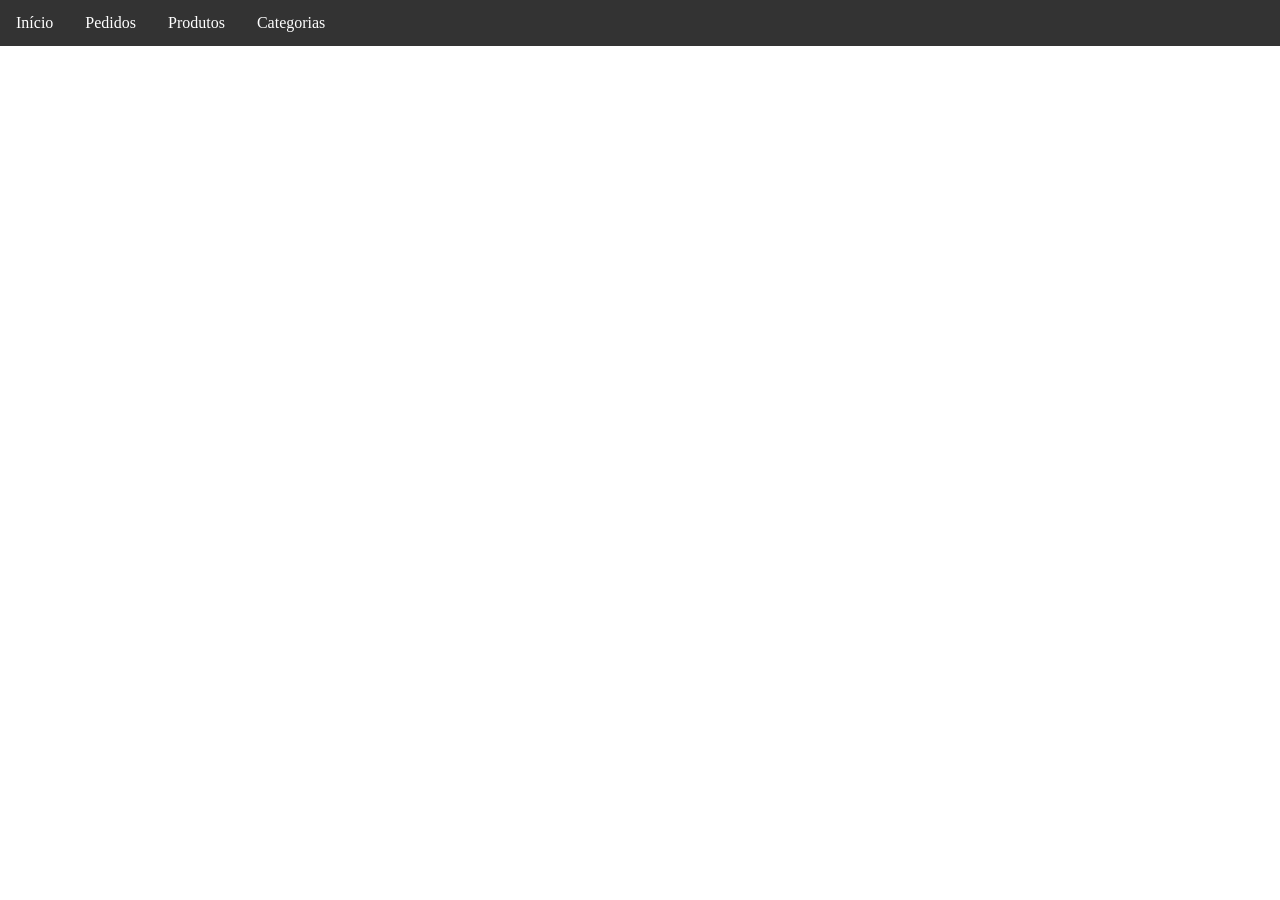
==== cafeteria-api/index.html @ a3814a31 "Cafeteria API - Em Desenvolvimento" ====
<!DOCTYPE html>
<html lang="en">
<head>
    <meta charset="UTF-8">
    <meta name="viewport" content="width=device-width, initial-scale=1.0">
    <link rel="stylesheet" href="./assets/css/style.css">
    <title>Document</title>
</head>
<body>
    <ul>
        <li><a href="#inicio">Início</a></li>
        <li><a href="#produtos">Pedidos</a></li>
        <li><a href="#produtos">Produtos</a></li>
        <li><a href="categorias.html">Categorias</a></li>
        <li><a href="#about"></a></li>
    </ul>

</body>
<script src="./assets/js/script.js"></script>
</html>
---- cafeteria-api/assets/css/style.css ----
body {
  margin: 0;
  padding: 0;
}

h2, p {
  margin: 10px;
}



/* ========== Estilização para o Menu ========== */
ul {
  list-style-type: none;
  margin: 0;
  padding: 0;
  overflow: hidden;
  background-color: #333333;
}

ul li {
  float: left;
}

ul li a {
  display: block;
  color: white;
  text-align: center;
  padding: 14px 16px;
  text-decoration: none;
}

ul li a:hover {
  background-color: #111111;
}
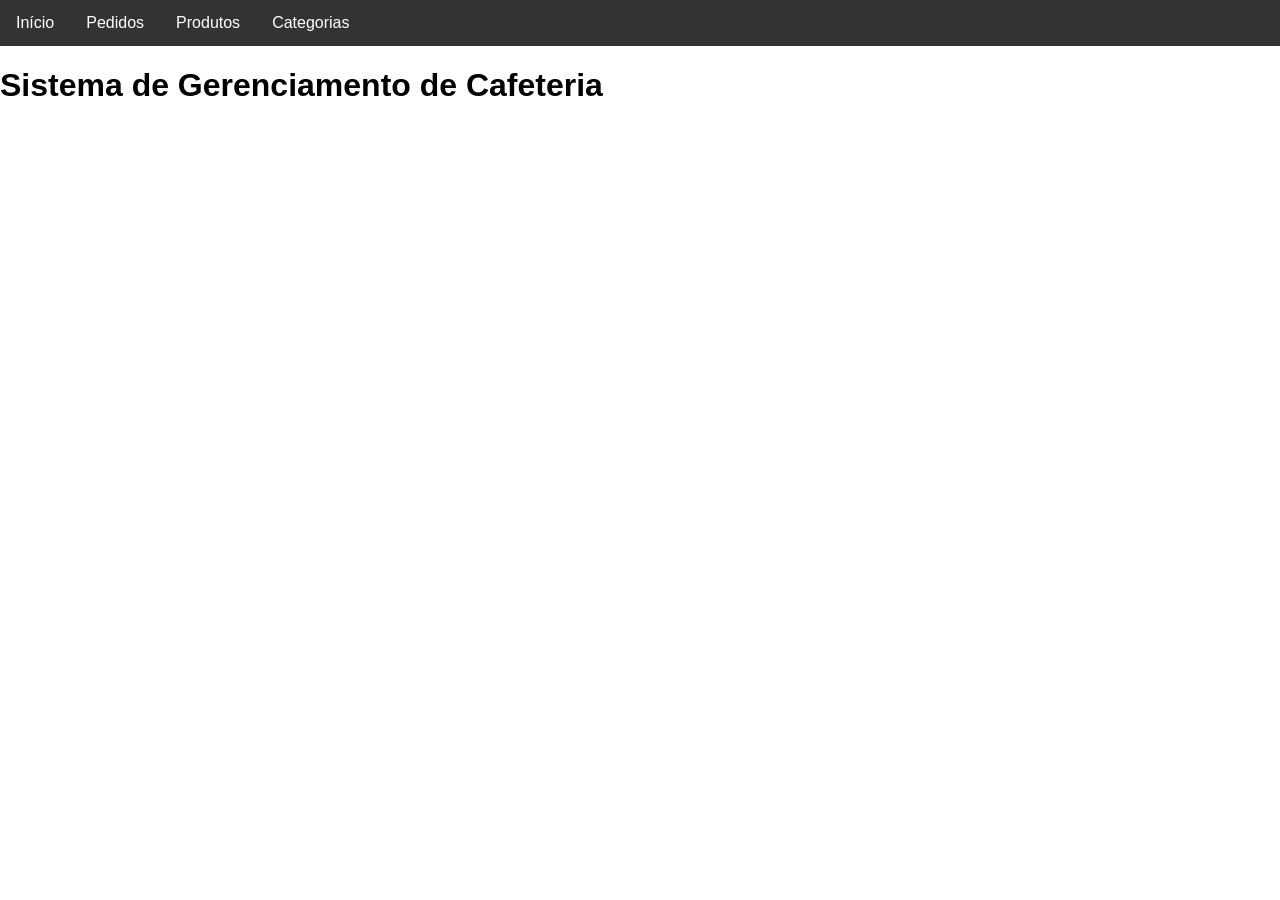
==== commit 264348e2: "Cafeteria API - 31/03/2026" ====
--- a/cafeteria-api/index.html
+++ b/cafeteria-api/index.html
@@ -1,19 +1,20 @@
 <!DOCTYPE html>
-<html lang="en">
+<html lang="pt-br">
 <head>
     <meta charset="UTF-8">
     <meta name="viewport" content="width=device-width, initial-scale=1.0">
     <link rel="stylesheet" href="./assets/css/style.css">
-    <title>Document</title>
+    <title>Cafeteria - API</title>
 </head>
 <body>
     <ul>
-        <li><a href="#inicio">Início</a></li>
-        <li><a href="#produtos">Pedidos</a></li>
-        <li><a href="#produtos">Produtos</a></li>
+        <li><a href="index.html">Início</a></li>
+        <li><a href="#pedidos">Pedidos</a></li>
+        <li><a href="produtos.html">Produtos</a></li>
         <li><a href="categorias.html">Categorias</a></li>
-        <li><a href="#about"></a></li>
     </ul>
+
+    <h1>Sistema de Gerenciamento de Cafeteria</h1>
 
 </body>
 <script src="./assets/js/script.js"></script>
--- a/cafeteria-api/assets/css/style.css
+++ b/cafeteria-api/assets/css/style.css
@@ -2,6 +2,7 @@
 body {
   margin: 0;
   padding: 0;
+  font-family: Arial, Helvetica, sans-serif;
 }
 
 h2, p {
@@ -33,4 +34,84 @@
 
 ul li a:hover {
   background-color: #111111;
+}
+
+/* Estilização para o Formulário */
+.formulario{
+  width: 500px;
+  margin: 0 auto;
+  margin-bottom: 30px;
+}
+
+.formulario h3 {
+  text-align: center;
+}
+
+
+/* Estilização para os campos do Formulário */
+
+label {display: block;}
+
+input[type=text], [type=number], select {
+  width: 100%;
+  padding: 12px;
+  margin: 10px 0;
+  box-sizing: border-box;
+  border: 2px solid;
+  border-radius: 8px;
+}
+
+/* Estilização para o botão do formulário */
+
+.button {
+  background-color: white;
+  border: none;
+  color: black;
+  padding: 10px 10px;
+  text-align: center;
+  text-decoration: none;
+  display: inline-block;
+  font-size: 16px;
+  margin: 4px 2px;
+  transition-duration: 0.4s;
+  cursor: pointer;
+
+}
+
+.button-enviar {
+  border: 2px solid #04AA6D;
+
+}
+.button-enviar:hover {
+  background-color: #04AA6D;
+  color: white;
+}
+
+/* ========== Estilização da tabela de Dados ========== */
+
+.tabela{
+  width: 700px;
+  margin: 0 auto;
+}
+
+table {
+  border-collapse: collapse;
+  width: 100%;
+}
+
+td, th {
+  border: 1px solid #ddd;
+  padding: 8px;
+}
+
+tr:nth-child(even){background-color: #f2f2f2;}
+
+tr:hover {background-color: #ddd;}
+
+th {
+  padding-top: 12px;
+  padding-bottom: 12px;
+  text-align: left;
+  background-color: #04AA6D;
+  color: white;
 }
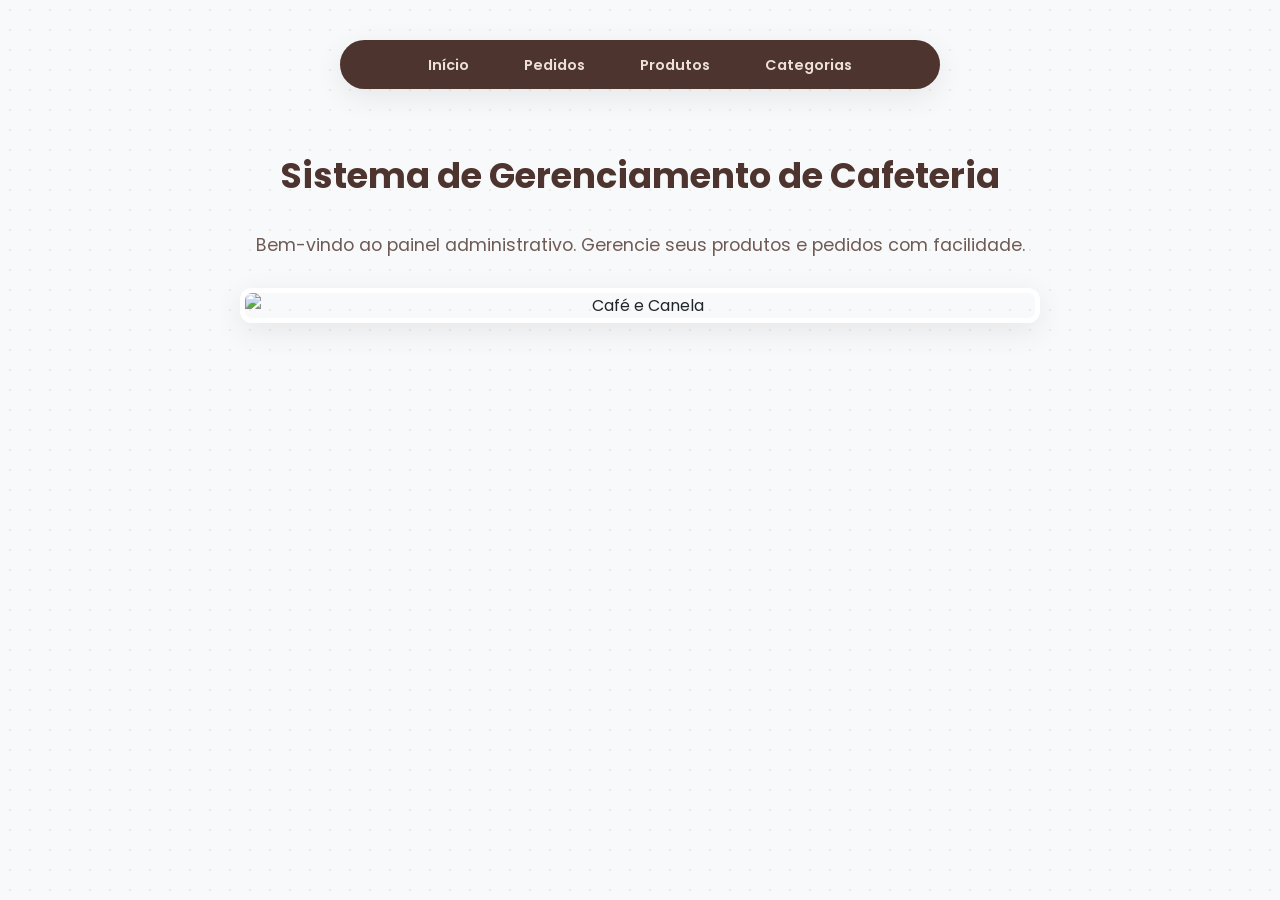
==== commit 2530f080: "07/04/2026" ====
--- a/cafeteria-api/index.html
+++ b/cafeteria-api/index.html
@@ -7,15 +7,23 @@
     <title>Cafeteria - API</title>
 </head>
 <body>
+    <div class="container">
     <ul>
         <li><a href="index.html">Início</a></li>
-        <li><a href="#pedidos">Pedidos</a></li>
+        <li><a href="pedidos.html">Pedidos</a></li>
         <li><a href="produtos.html">Produtos</a></li>
         <li><a href="categorias.html">Categorias</a></li>
     </ul>
 
-    <h1>Sistema de Gerenciamento de Cafeteria</h1>
-
+    <div class="boas-vindas">
+        <h1>Sistema de Gerenciamento de Cafeteria</h1>
+        <p>Bem-vindo ao painel administrativo. Gerencie seus produtos e pedidos com facilidade.</p>
+        
+        <div class="hero-image">
+            <img src="https://s2-oglobo.glbimg.com/2ieNmaIF2eV9ed7xlMFCVPReakg=/0x1023:3676x3643/924x0/smart/filters:strip_icc()/i.s3.glbimg.com/v1/AUTH_da025474c0c44edd99332dddb09cabe8/internal_photos/bs/2025/E/h/CxUioxQDK1nUn72fB4Mw/vista-frontal-cafe-junto-com-canela-e-sementes-de-cafe-no-chao-de-madeira-marrom.jpg" alt="Café e Canela">
+        </div>
+    </div>
+</div>
 </body>
 <script src="./assets/js/script.js"></script>
 </html>
--- a/cafeteria-api/assets/css/style.css
+++ b/cafeteria-api/assets/css/style.css
@@ -1,117 +1,308 @@
+/* Importação de fonte moderna */
+@import url('https://fonts.googleapis.com/css2?family=Poppins:wght@300;400;600;700&display=swap');
+
+:root {
+    --primary: #4e342e;       /* Marrom Café Profundo */
+    --accent: #d4a373;        /* Bege Latte */
+    --success: #2d6a4f;       /* Verde Floresta */
+    --danger: #9b2226;        /* Vermelho Bordô */
+    --bg: #f8f9fa;            /* Cinza ultra claro */
+    --white: #ffffff;
+    --text: #212529;
+    --radius: 12px;
+    --shadow: 0 8px 30px rgba(0,0,0,0.08);
+}
+
+* {
+    margin: 0;
+    padding: 0;
+    box-sizing: border-box;
+    font-family: 'Poppins', sans-serif;
+}
 
 body {
-  margin: 0;
-  padding: 0;
-  font-family: Arial, Helvetica, sans-serif;
-}
-
-h2, p {
-  margin: 10px;
-}
-
-
-
-/* ========== Estilização para o Menu ========== */
+    background-color: var(--bg);
+    color: var(--text);
+    padding: 40px 20px;
+    background-image: radial-gradient(#d4a37333 1px, transparent 1px);
+    background-size: 20px 20px; /* Leve padrão de pontos ao fundo */
+}
+
+/* Menu de Navegação Superior */
 ul {
-  list-style-type: none;
-  margin: 0;
-  padding: 0;
-  overflow: hidden;
-  background-color: #333333;
-}
-
-ul li {
-  float: left;
+    list-style: none;
+    display: flex;
+    justify-content: center;
+    gap: 15px;
+    background: var(--primary);
+    padding: 12px;
+    border-radius: 50px;
+    max-width: 600px;
+    margin: 0 auto 40px auto;
+    box-shadow: var(--shadow);
 }
 
 ul li a {
-  display: block;
-  color: white;
-  text-align: center;
-  padding: 14px 16px;
-  text-decoration: none;
+    color: #ede0d4;
+    text-decoration: none;
+    font-weight: 600;
+    padding: 8px 20px;
+    border-radius: 25px;
+    transition: all 0.3s ease;
+    font-size: 0.9rem;
 }
 
 ul li a:hover {
-  background-color: #111111;
-}
-
-/* Estilização para o Formulário */
-.formulario{
-  width: 500px;
-  margin: 0 auto;
-  margin-bottom: 30px;
+    background: var(--accent);
+    color: var(--primary);
+}
+
+/* Títulos */
+h1 {
+    text-align: center;
+    color: var(--primary);
+    font-weight: 700;
+    margin-bottom: 30px;
+    font-size: 2.2rem;
+}
+
+h3 {
+    color: var(--primary);
+    margin-bottom: 20px;
+    font-weight: 600;
+    display: flex;
+    align-items: center;
+    gap: 10px;
+}
+
+h3::before {
+    content: '';
+    width: 6px;
+    height: 25px;
+    background: var(--accent);
+    border-radius: 10px;
+}
+
+/* Containers e Formulários */
+.formulario {
+    background: var(--white);
+    max-width: 800px;
+    margin: 0 auto 40px auto;
+    padding: 30px;
+    border-radius: var(--radius);
+    box-shadow: var(--shadow);
+    display: grid;
+    grid-template-columns: 1fr 1fr;
+    gap: 20px;
 }
 
 .formulario h3 {
-  text-align: center;
-}
-
-
-/* Estilização para os campos do Formulário */
-
-label {display: block;}
-
-input[type=text], [type=number], select {
-  width: 100%;
-  padding: 12px;
-  margin: 10px 0;
-  box-sizing: border-box;
-  border: 2px solid;
-  border-radius: 8px;
-}
-
-/* Estilização para o botão do formulário */
-
-.button {
-  background-color: white;
-  border: none;
-  color: black;
-  padding: 10px 10px;
-  text-align: center;
-  text-decoration: none;
-  display: inline-block;
-  font-size: 16px;
-  margin: 4px 2px;
-  transition-duration: 0.4s;
-  cursor: pointer;
-
-}
-
+    grid-column: 1 / -1;
+}
+
+/* Estilização de Labels e Inputs */
+label {
+    display: block;
+    font-size: 0.85rem;
+    font-weight: 600;
+    margin-bottom: 8px;
+    color: var(--primary);
+    text-transform: uppercase;
+}
+
+input, select {
+    width: 100%;
+    padding: 12px 15px;
+    border: 2px solid #eee;
+    border-radius: 8px;
+    font-size: 1rem;
+    transition: all 0.3s ease;
+    outline: none;
+}
+
+input:focus, select:focus {
+    border-color: var(--accent);
+    box-shadow: 0 0 0 4px rgba(212, 163, 115, 0.2);
+}
+
+/* Botões */
 .button-enviar {
-  border: 2px solid #04AA6D;
-
-}
+    grid-column: 1 / -1;
+    background: var(--primary);
+    color: var(--white);
+    border: none;
+    padding: 15px;
+    font-size: 1rem;
+    font-weight: 700;
+    border-radius: 8px;
+    cursor: pointer;
+    transition: all 0.3s ease;
+    margin-top: 10px;
+}
+
 .button-enviar:hover {
-  background-color: #04AA6D;
-  color: white;
-}
-
-/* ========== Estilização da tabela de Dados ========== */
-
-.tabela{
-  width: 700px;
-  margin: 0 auto;
-}
-
-table {
-  border-collapse: collapse;
-  width: 100%;
-}
-
-td, th {
-  border: 1px solid #ddd;
-  padding: 8px;
-}
-
-tr:nth-child(even){background-color: #f2f2f2;}
-
-tr:hover {background-color: #ddd;}
-
-th {
-  padding-top: 12px;
-  padding-bottom: 12px;
-  text-align: left;
-  background-color: #04AA6D;
-  color: white;
+    background: var(--accent);
+    color: var(--primary);
+    transform: translateY(-2px);
+}
+
+/* Tabelas (Injetadas pelo JS) */
+.tabela {
+    max-width: 1000px;
+    margin: 0 auto;
+}
+
+table.sua-classe {
+    width: 100%;
+    border-collapse: separate;
+    border-spacing: 0;
+    background: var(--white);
+    border-radius: var(--radius);
+    overflow: hidden;
+    box-shadow: var(--shadow);
+}
+
+table.sua-classe thead th {
+    background: #fdfaf7;
+    color: var(--primary);
+    padding: 18px;
+    font-weight: 700;
+    text-transform: uppercase;
+    font-size: 0.8rem;
+    letter-spacing: 1px;
+    border-bottom: 2px solid #eee;
+}
+
+/* Estilo para o <center> dentro do <th> que você usou no JS */
+table.sua-classe thead th center {
+    font-size: 1.1rem;
+    color: var(--accent);
+}
+
+table.sua-classe tbody td {
+    padding: 15px 18px;
+    border-bottom: 1px solid #f1f1f1;
+    color: #444;
+}
+
+table.sua-classe tbody tr:last-child td {
+    border-bottom: none;
+}
+
+table.sua-classe tbody tr:hover {
+    background-color: #fffaf5;
+}
+
+/* Links de Detalhes e Botões de Deletar */
+a[href*="pedido_itens"] {
+    color: var(--primary);
+    text-decoration: none;
+    font-weight: 700;
+    background: #ede0d4;
+    padding: 6px 12px;
+    border-radius: 6px;
+    font-size: 0.85rem;
+    transition: 0.3s;
+}
+
+a[href*="pedido_itens"]:hover {
+    background: var(--accent);
+}
+
+button[onclick*="delete"], button[onclick*="Remover"] {
+    background: #fff0f0;
+    color: var(--danger);
+    border: 1px solid #ffcccc;
+    padding: 6px 12px;
+    border-radius: 6px;
+    font-weight: 600;
+    cursor: pointer;
+    transition: 0.3s;
+    font-size: 0.8rem;
+}
+
+button[onclick*="delete"]:hover, button[onclick*="Remover"]:hover {
+    background: var(--danger);
+    color: var(--white);
+    border-color: var(--danger);
+}
+
+table.sua-classe thead th {
+    text-align: center; 
+    vertical-align: middle;
+}
+
+table.sua-classe tbody td {
+    text-align: center; 
+    vertical-align: middle; 
+}
+
+table.sua-classe tbody td {
+    display: table-cell; 
+}
+
+table.sua-classe td:last-child {
+    display: flex;
+    justify-content: center;
+    align-items: center;
+    gap: 8px; 
+    border-bottom: 1px solid #f1f1f1;
+    height: 100%; 
+}
+
+table.sua-classe td:last-child a {
+    margin-right: 0;
+}
+
+.boas-vindas {
+    text-align: center;
+    max-width: 900px;
+    margin: 0 auto;
+    padding: 20px;
+}
+
+.boas-vindas p {
+    color: var(--primary);
+    font-size: 1.1rem;
+    margin-bottom: 30px;
+    opacity: 0.8;
+}
+
+.hero-image {
+    width: 100%;
+    max-width: 800px;
+    margin: 0 auto;
+    border-radius: var(--radius); /* Usa o mesmo arredondamento das tabelas */
+    overflow: hidden;
+    box-shadow: var(--shadow); /* Usa a mesma sombra suave */
+    border: 5px solid var(--white); /* Cria uma moldura branca elegante */
+    transition: transform 0.3s ease;
+}
+
+.hero-image:hover {
+    transform: scale(1.02); /* Leve zoom ao passar o mouse */
+}
+
+.hero-image img {
+    width: 100%;
+    height: auto;
+    display: block;
+    object-fit: cover;
+}
+
+/* Responsividade */
+@media (max-width: 768px) {
+    .formulario {
+        grid-template-columns: 1fr;
+    }
+    
+    ul {
+        flex-wrap: wrap;
+        border-radius: 20px;
+    }
+    
+    table.sua-classe {
+        display: block;
+        overflow-x: auto;
+    }
 }
